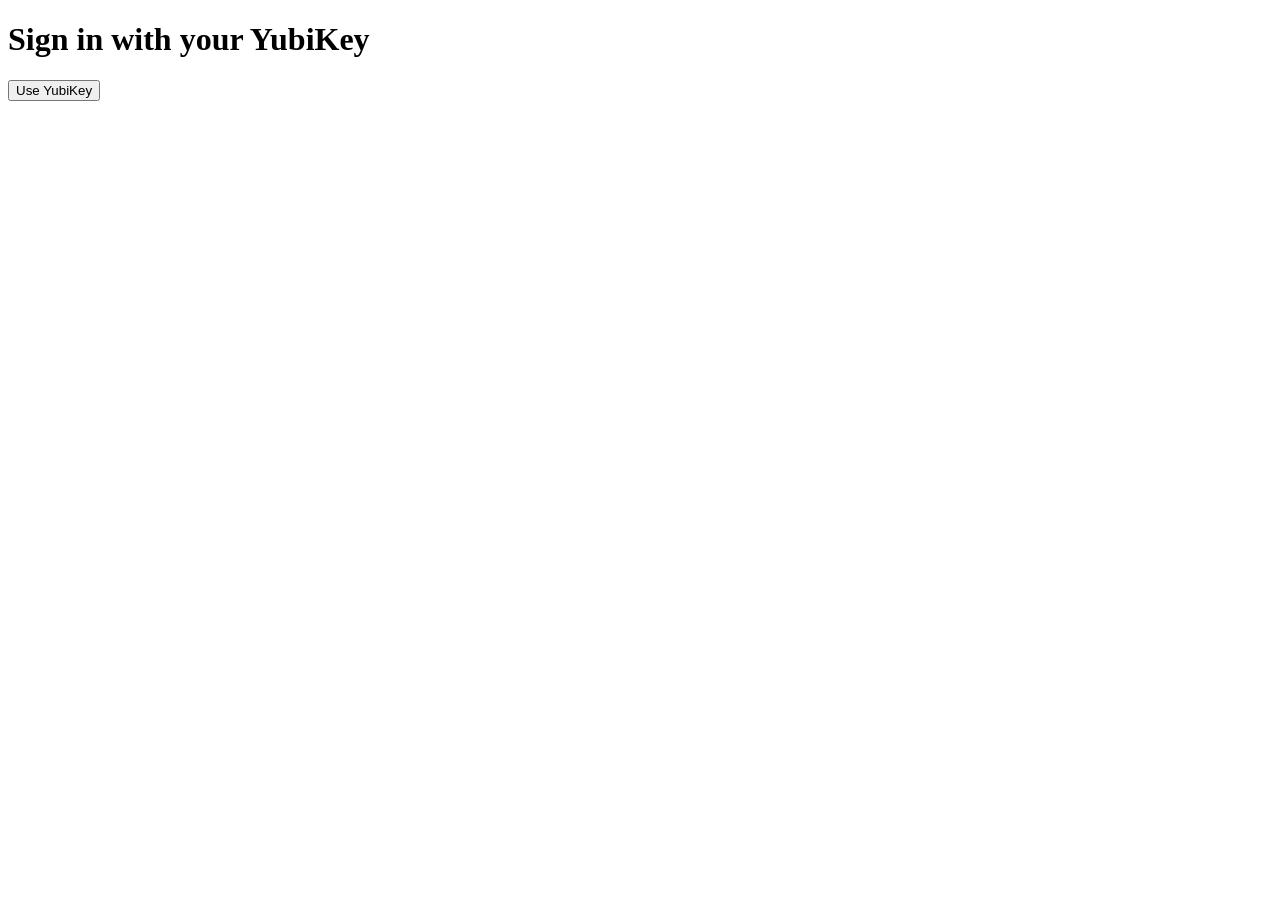
==== assets/auth.html @ 626e7016 "Build YubiKey authentication proxy PoC" ====
<!doctype html>
<html lang="en">
<meta charset="utf-8">
<meta name="viewport" content="width=device-width, initial-scale=1">
<title>Shomei</title>
<link rel="stylesheet" href="/_shomei/auth.css">
<script src="/_shomei/auth.js" defer></script>
<main>
  <h1>Sign in with your YubiKey</h1>
  <form>
    <label hidden>Enrollment token <input type="password" autocomplete="off"></label>
    <button type="submit">Use YubiKey</button>
  </form>
  <p id="status" role="status"></p>
</main>
</html>
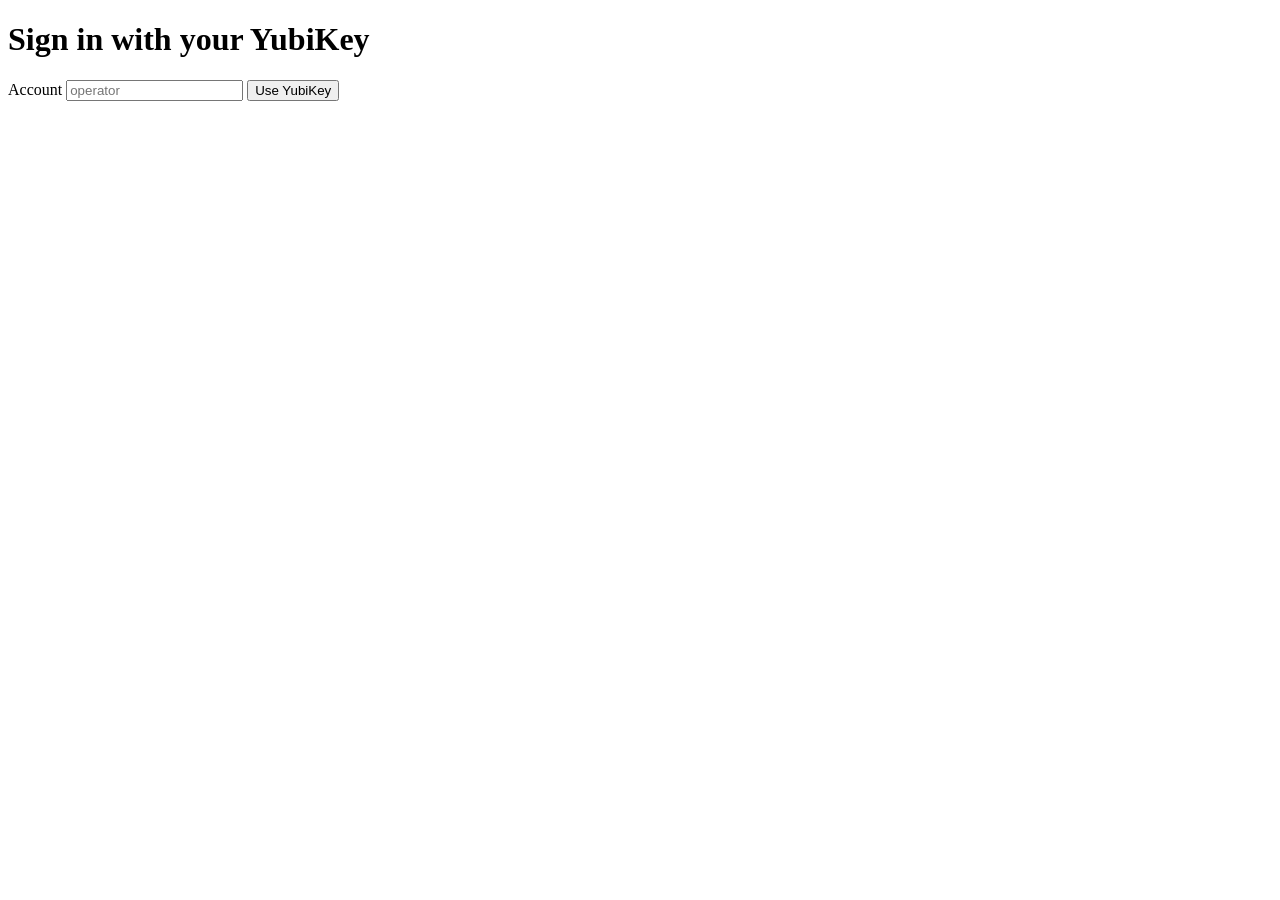
==== commit 768b767c: "Harden authentication and scale proxy relays" ====
--- a/assets/auth.html
+++ b/assets/auth.html
@@ -8,7 +8,8 @@
 <main>
   <h1>Sign in with your YubiKey</h1>
   <form>
-    <label hidden>Enrollment token <input type="password" autocomplete="off"></label>
+    <label>Account <input id="account" type="text" autocomplete="username" placeholder="operator" maxlength="64"></label>
+    <label hidden>Enrollment token <input id="enrollment-token" type="password" autocomplete="off"></label>
     <button type="submit">Use YubiKey</button>
   </form>
   <p id="status" role="status"></p>
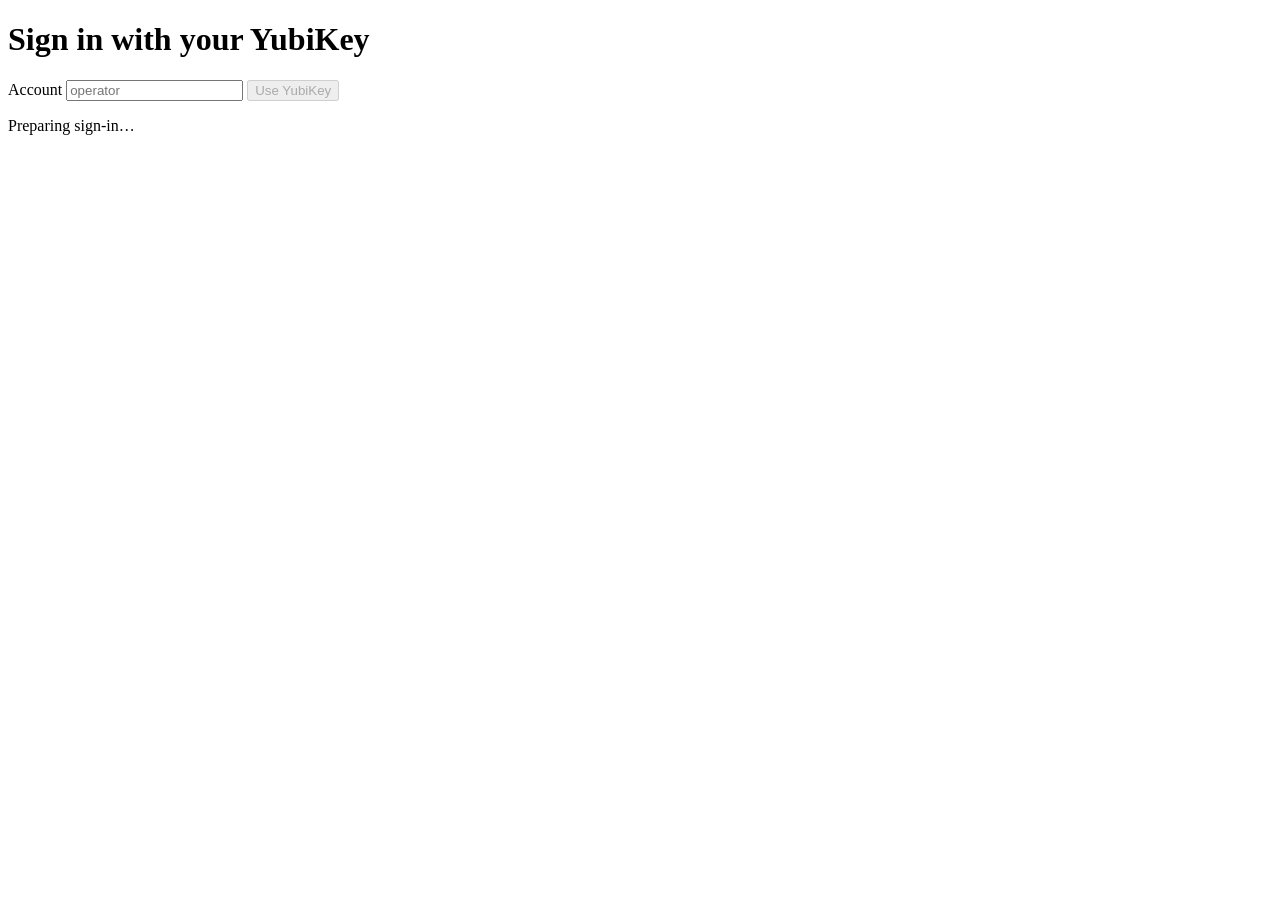
==== commit c051b402: "Add static YubiKey identities and native SSH access" ====
--- a/assets/auth.html
+++ b/assets/auth.html
@@ -4,14 +4,14 @@
 <meta name="viewport" content="width=device-width, initial-scale=1">
 <title>Shomei</title>
 <link rel="stylesheet" href="/_shomei/auth.css">
-<script src="/_shomei/auth.js" defer></script>
+<script type="module" src="/_shomei/auth.js"></script>
 <main>
   <h1>Sign in with your YubiKey</h1>
   <form>
-    <label>Account <input id="account" type="text" autocomplete="username" placeholder="operator" maxlength="64"></label>
-    <label hidden>Enrollment token <input id="enrollment-token" type="password" autocomplete="off"></label>
-    <button type="submit">Use YubiKey</button>
+    <label>Account <input id="account" type="text" autocomplete="username" autocapitalize="none" placeholder="operator" maxlength="64"></label>
+    <button type="submit" disabled aria-describedby="status">Use YubiKey</button>
   </form>
-  <p id="status" role="status"></p>
+  <p id="status" role="status">Preparing sign-in…</p>
+  <noscript>Enable JavaScript to sign in with your YubiKey.</noscript>
 </main>
 </html>
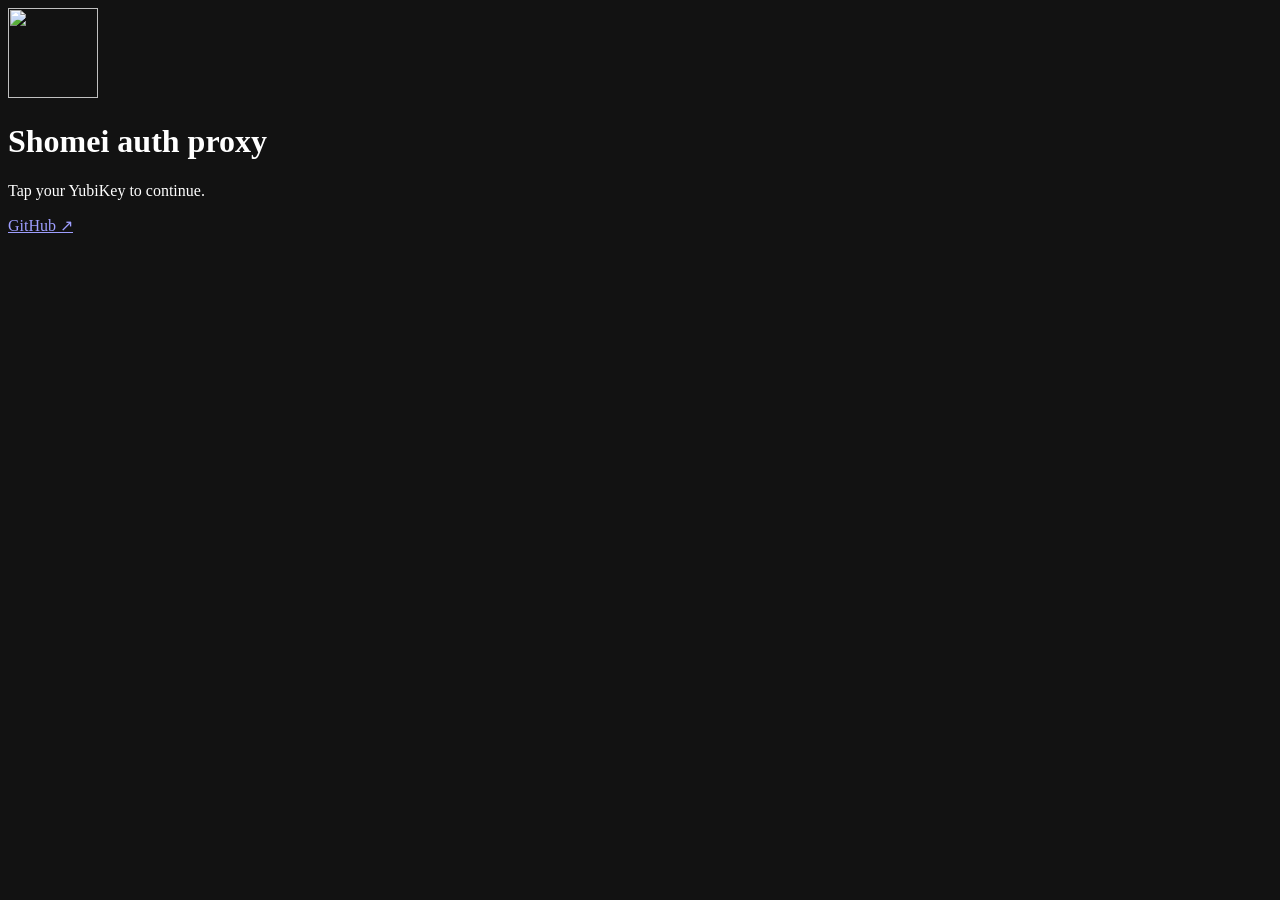
==== commit 28ec5b2e: "Use one Shomei account and open the YubiKey prompt on login" ====
--- a/assets/auth.html
+++ b/assets/auth.html
@@ -1,17 +1,21 @@
 <!doctype html>
 <html lang="en">
-<meta charset="utf-8">
-<meta name="viewport" content="width=device-width, initial-scale=1">
-<title>Shomei</title>
-<link rel="stylesheet" href="/_shomei/auth.css">
-<script type="module" src="/_shomei/auth.js"></script>
-<main>
-  <h1>Sign in with your YubiKey</h1>
-  <form>
-    <label>Account <input id="account" type="text" autocomplete="username" autocapitalize="none" placeholder="operator" maxlength="64"></label>
-    <button type="submit" disabled aria-describedby="status">Use YubiKey</button>
-  </form>
-  <p id="status" role="status">Preparing sign-in…</p>
-  <noscript>Enable JavaScript to sign in with your YubiKey.</noscript>
-</main>
+<head>
+  <meta charset="utf-8">
+  <meta name="viewport" content="width=device-width, initial-scale=1">
+  <meta name="color-scheme" content="dark">
+  <title>Shomei auth proxy</title>
+  <link rel="icon" href="/_shomei/seal.png" type="image/png">
+  <link rel="stylesheet" href="/_shomei/auth.css">
+  <script type="module" src="/_shomei/auth.js"></script>
+</head>
+<body>
+  <main>
+    <img class="seal" src="/_shomei/seal.png" alt="" width="90" height="90">
+    <h1>Shomei auth proxy</h1>
+    <p id="status" role="status">Tap your YubiKey to continue.</p>
+    <noscript>Enable JavaScript to use your YubiKey.</noscript>
+    <a class="source" href="https://github.com/adrianchifor/shomei">GitHub <span aria-hidden="true">↗</span></a>
+  </main>
+</body>
 </html>
